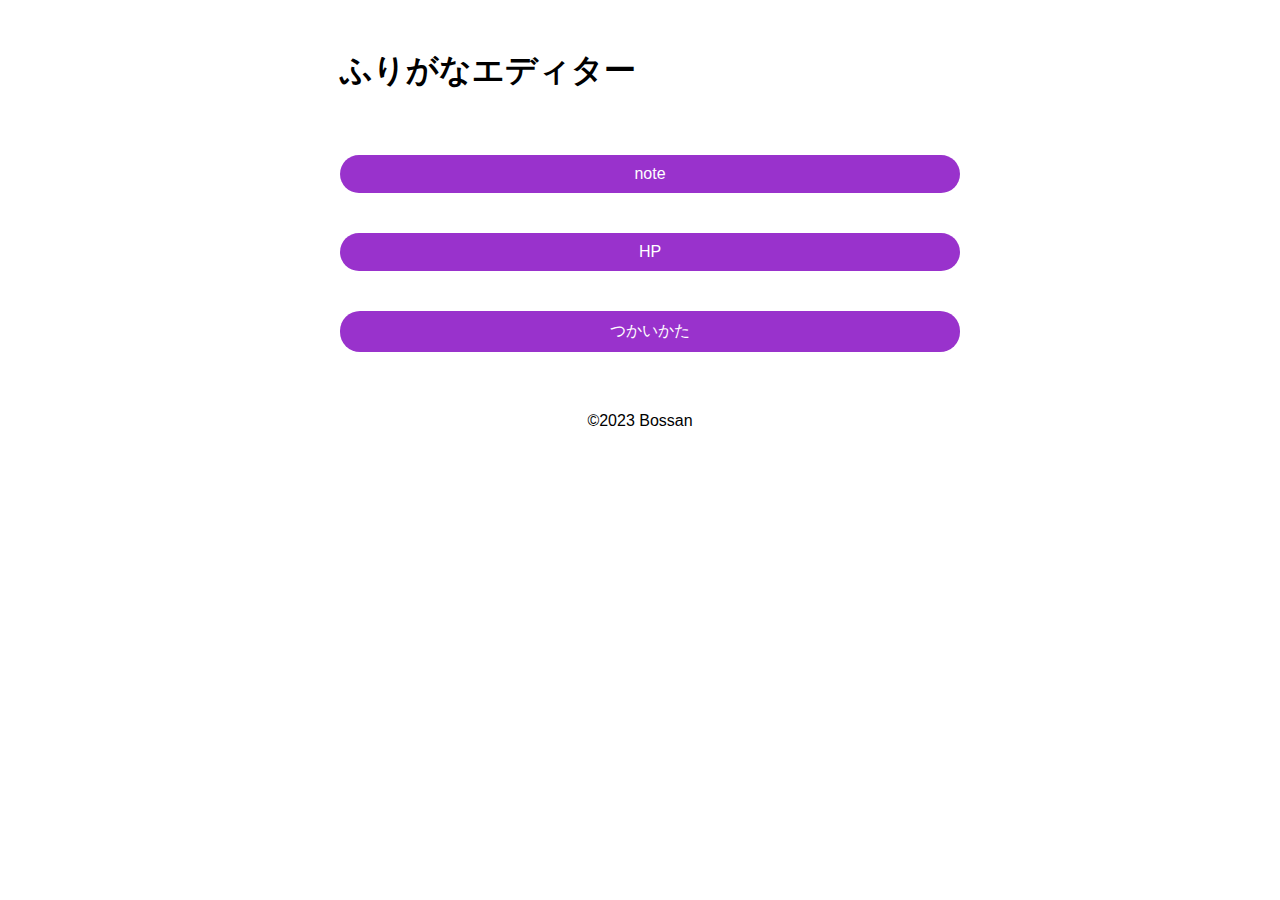
==== index.html @ f80bc4df "noteとHPを作った" ====
<!DOCTYPE HTML>
<html>
	<head>
		<title>ふりがなエディター</title>
		<meta charset="UTF-8">
		<link rel="apple-touch-icon" sizes="180x180" href="./apple-touch-icon.png">
		<link rel="icon" type="image/png" sizes="32x32" href="./favicon-32x32.png">
		<link rel="icon" type="image/png" sizes="16x16" href="./favicon-16x16.png">
		<link rel="manifest" href="./site.webmanifest">
		<link rel="mask-icon" href="./safari-pinned-tab.svg" color="#5bbad5">
		<meta name="msapplication-TileColor" content="#da532c">
		<meta name="theme-color" content="#ffffff">
		<style>
			body {
				max-width: 600px;
				margin-left: auto;
				margin-right: auto;
				padding: 20px;
				font-family: sans-serif;
			}
		</style>
	</head>
	<body>
			<h1>ふりがなエディター</h1>
			<a href="./note/" style="background-color: darkorchid; color: white; text-decoration: none; padding: 10px; margin-top: 40px; border-radius: 20px; text-align: center; width: 100%; display: inline-block;">note</a>
			<a href="./hp/" style="background-color: darkorchid; color: white; text-decoration: none; padding: 10px; margin-top: 40px; border-radius: 20px; text-align: center; width: 100%; display: inline-block;">HP</a>
			<a href="how-to-use.html" style="background-color: darkorchid; color: white; text-decoration: none; padding: 10px; margin-top: 40px; border-radius: 20px; text-align: center; width: 100%; display: inline-block;">つかいかた</a>
		<footer style="text-align: center; margin-top: 60px;">©2023 Bossan</footer>
	</body>
</html>
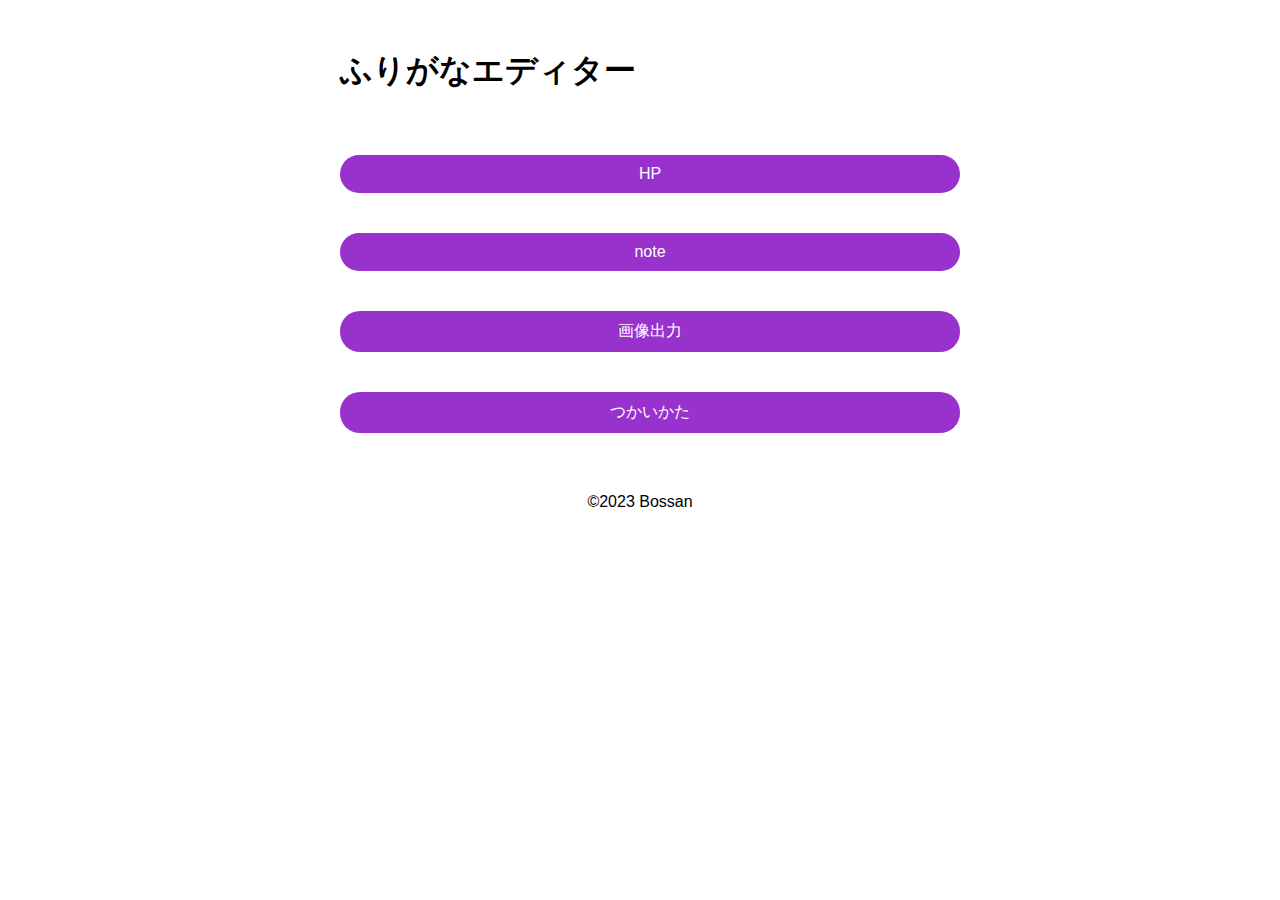
==== commit 4d1ddca5: "画像生成を実装" ====
--- a/index.html
+++ b/index.html
@@ -22,8 +22,9 @@
 	</head>
 	<body>
 			<h1>ふりがなエディター</h1>
+			<a href="./hp/" style="background-color: darkorchid; color: white; text-decoration: none; padding: 10px; margin-top: 40px; border-radius: 20px; text-align: center; width: 100%; display: inline-block;">HP</a>
 			<a href="./note/" style="background-color: darkorchid; color: white; text-decoration: none; padding: 10px; margin-top: 40px; border-radius: 20px; text-align: center; width: 100%; display: inline-block;">note</a>
-			<a href="./hp/" style="background-color: darkorchid; color: white; text-decoration: none; padding: 10px; margin-top: 40px; border-radius: 20px; text-align: center; width: 100%; display: inline-block;">HP</a>
+			<a href="./image-output/" style="background-color: darkorchid; color: white; text-decoration: none; padding: 10px; margin-top: 40px; border-radius: 20px; text-align: center; width: 100%; display: inline-block;">画像出力</a>
 			<a href="how-to-use.html" style="background-color: darkorchid; color: white; text-decoration: none; padding: 10px; margin-top: 40px; border-radius: 20px; text-align: center; width: 100%; display: inline-block;">つかいかた</a>
 		<footer style="text-align: center; margin-top: 60px;">©2023 Bossan</footer>
 	</body>
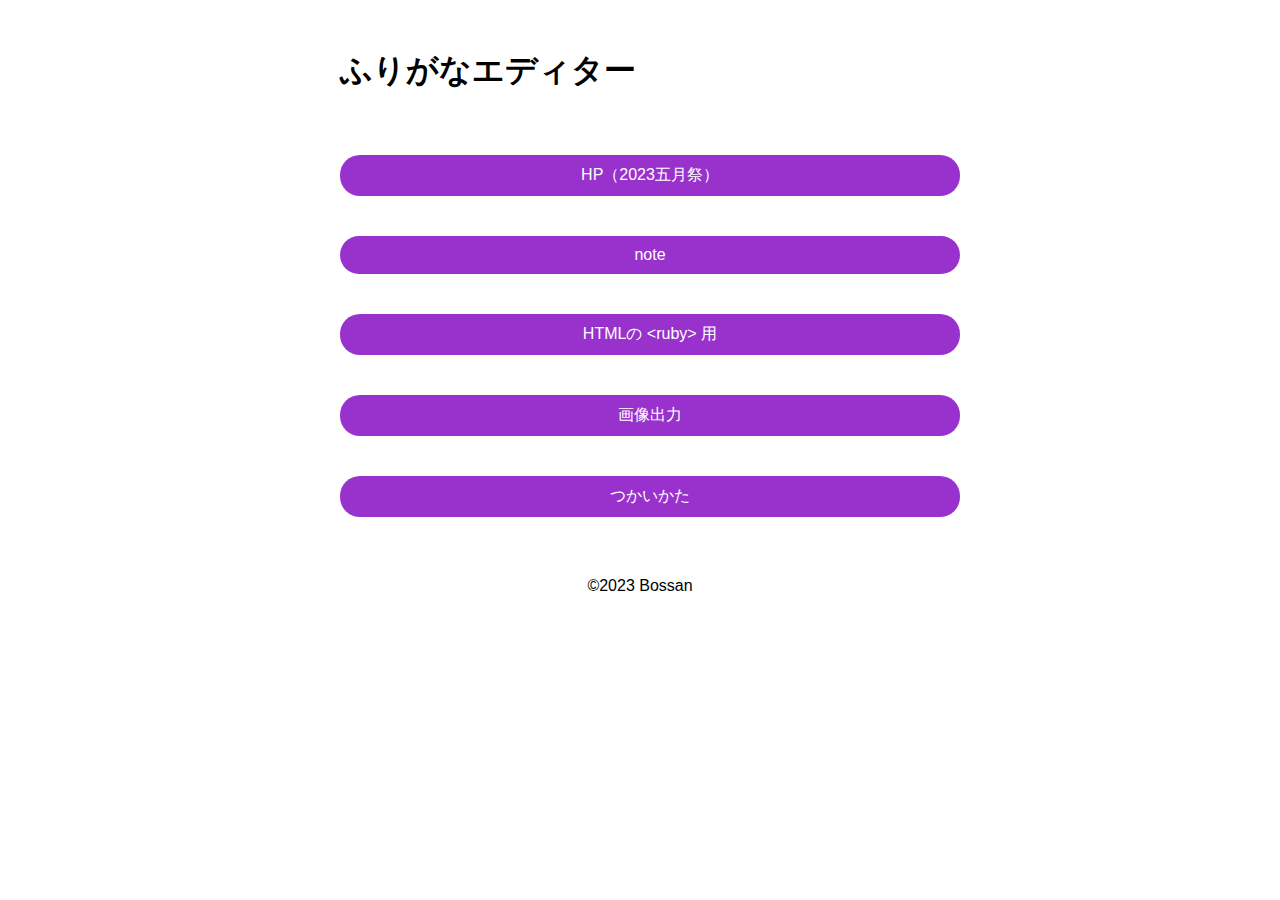
==== commit 4ff53f6d: "added raw-html version" ====
--- a/index.html
+++ b/index.html
@@ -22,8 +22,9 @@
 	</head>
 	<body>
 			<h1>ふりがなエディター</h1>
-			<a href="./hp/" style="background-color: darkorchid; color: white; text-decoration: none; padding: 10px; margin-top: 40px; border-radius: 20px; text-align: center; width: 100%; display: inline-block;">HP</a>
+			<a href="./hp/" style="background-color: darkorchid; color: white; text-decoration: none; padding: 10px; margin-top: 40px; border-radius: 20px; text-align: center; width: 100%; display: inline-block;">HP（2023五月祭）</a>
 			<a href="./note/" style="background-color: darkorchid; color: white; text-decoration: none; padding: 10px; margin-top: 40px; border-radius: 20px; text-align: center; width: 100%; display: inline-block;">note</a>
+			<a href="./raw-html/" style="background-color: darkorchid; color: white; text-decoration: none; padding: 10px; margin-top: 40px; border-radius: 20px; text-align: center; width: 100%; display: inline-block;">HTMLの &lt;ruby&gt; 用</a>
 			<a href="./image-output/" style="background-color: darkorchid; color: white; text-decoration: none; padding: 10px; margin-top: 40px; border-radius: 20px; text-align: center; width: 100%; display: inline-block;">画像出力</a>
 			<a href="how-to-use.html" style="background-color: darkorchid; color: white; text-decoration: none; padding: 10px; margin-top: 40px; border-radius: 20px; text-align: center; width: 100%; display: inline-block;">つかいかた</a>
 		<footer style="text-align: center; margin-top: 60px;">©2023 Bossan</footer>
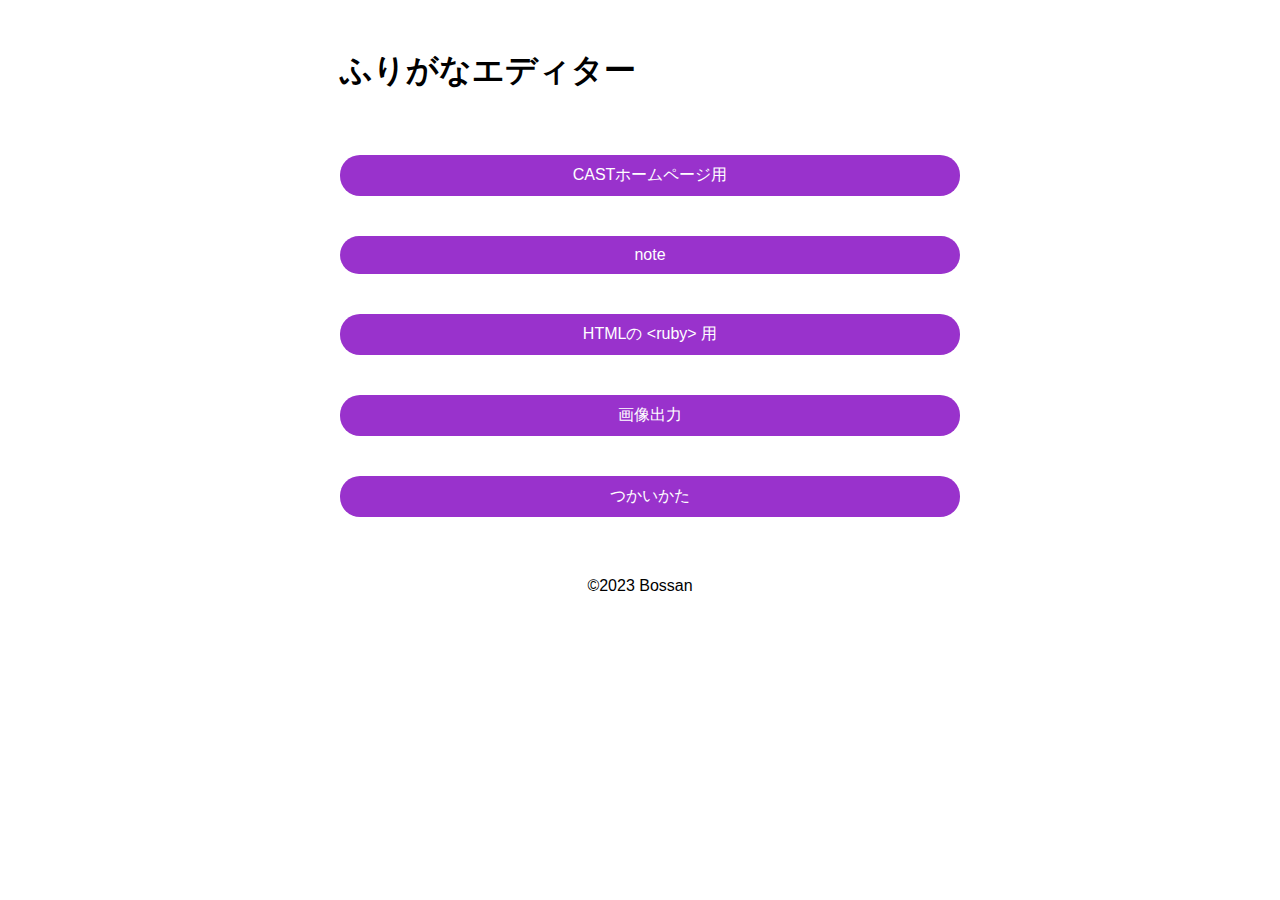
==== commit 0f7cc665: "Update index.html" ====
--- a/index.html
+++ b/index.html
@@ -22,11 +22,11 @@
 	</head>
 	<body>
 			<h1>ふりがなエディター</h1>
-			<a href="./hp/" style="background-color: darkorchid; color: white; text-decoration: none; padding: 10px; margin-top: 40px; border-radius: 20px; text-align: center; width: 100%; display: inline-block;">HP（2023五月祭）</a>
+			<a href="./hp/" style="background-color: darkorchid; color: white; text-decoration: none; padding: 10px; margin-top: 40px; border-radius: 20px; text-align: center; width: 100%; display: inline-block;">CASTホームページ用</a>
 			<a href="./note/" style="background-color: darkorchid; color: white; text-decoration: none; padding: 10px; margin-top: 40px; border-radius: 20px; text-align: center; width: 100%; display: inline-block;">note</a>
 			<a href="./raw-html/" style="background-color: darkorchid; color: white; text-decoration: none; padding: 10px; margin-top: 40px; border-radius: 20px; text-align: center; width: 100%; display: inline-block;">HTMLの &lt;ruby&gt; 用</a>
 			<a href="./image-output/" style="background-color: darkorchid; color: white; text-decoration: none; padding: 10px; margin-top: 40px; border-radius: 20px; text-align: center; width: 100%; display: inline-block;">画像出力</a>
 			<a href="how-to-use.html" style="background-color: darkorchid; color: white; text-decoration: none; padding: 10px; margin-top: 40px; border-radius: 20px; text-align: center; width: 100%; display: inline-block;">つかいかた</a>
 		<footer style="text-align: center; margin-top: 60px;">©2023 Bossan</footer>
 	</body>
-</html>+</html>
